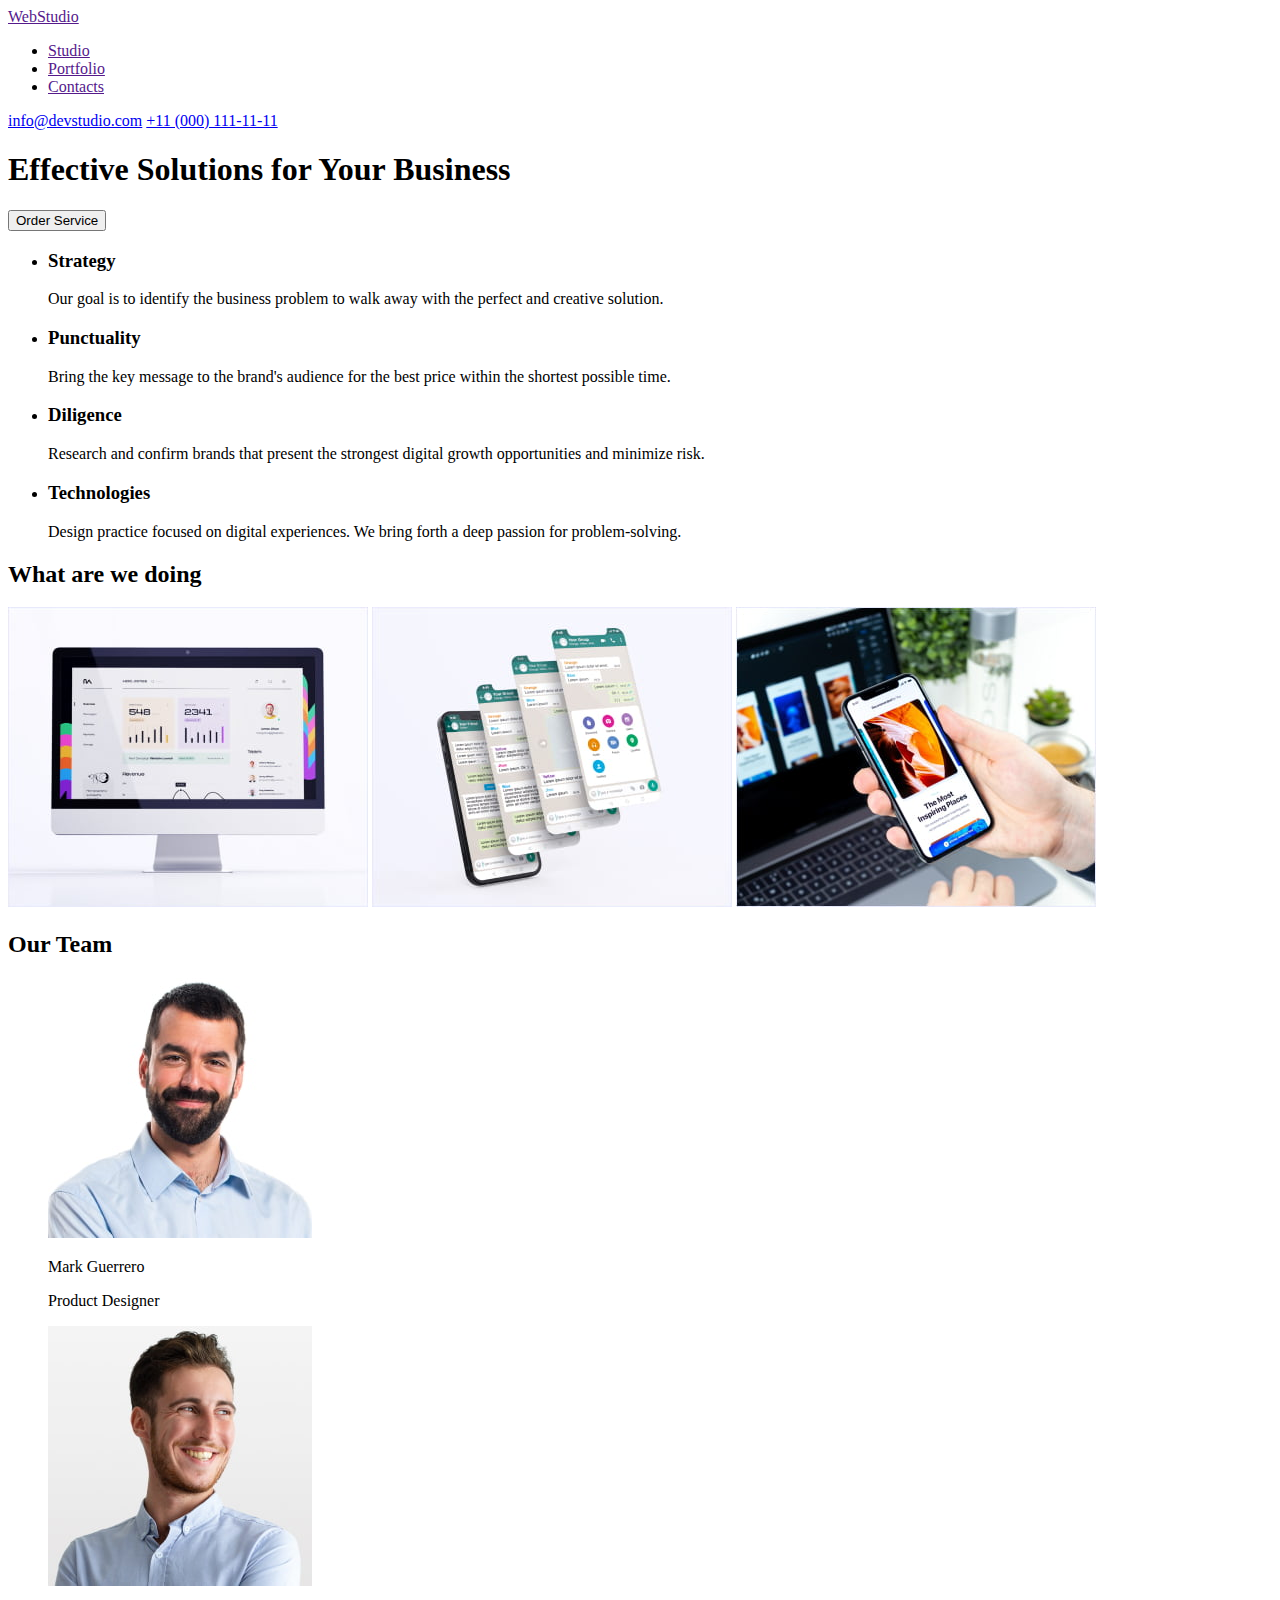
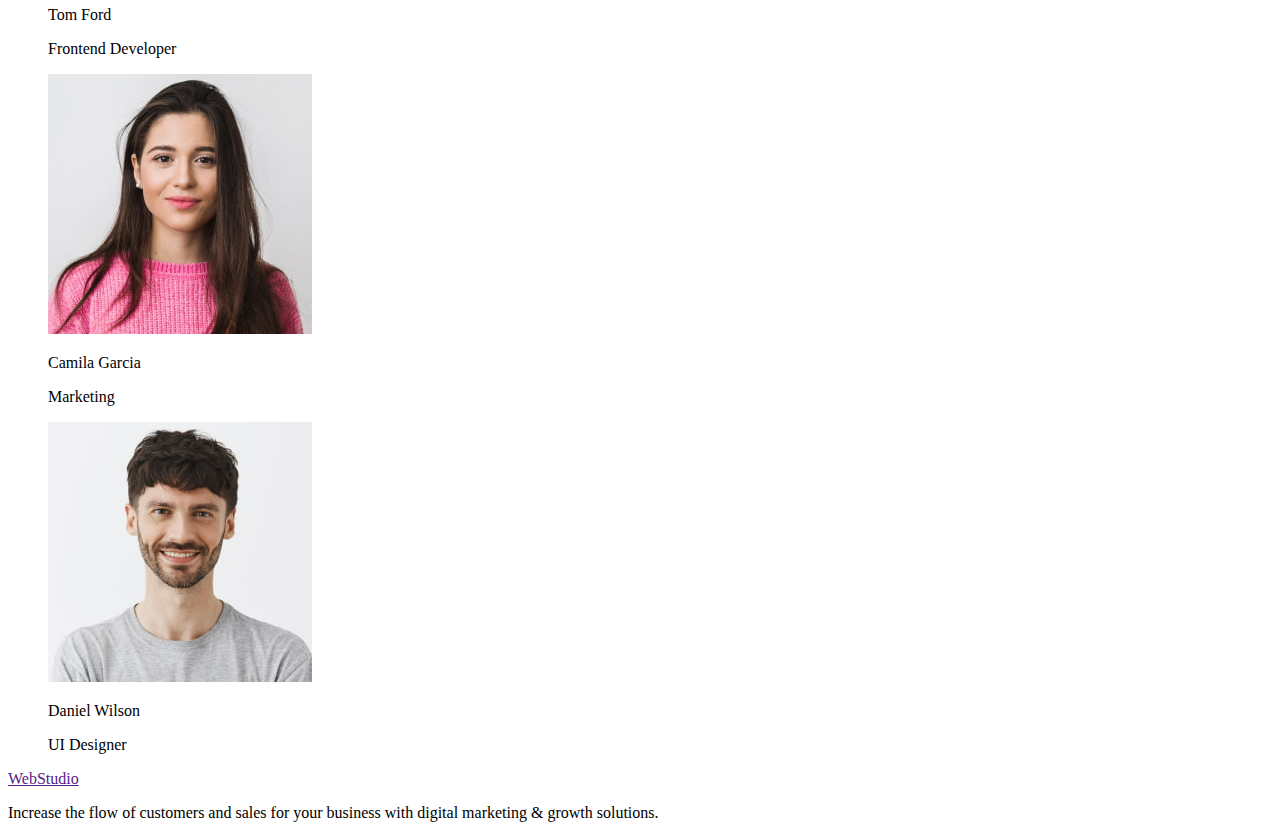
==== index.html @ 4b991c79 "Initial commit" ====
<!DOCTYPE html>
<html lang="en">
  <head>
    <meta charset="UTF-8">
    <meta http-equiv="X-UA-Compatible" content="IE=edge">
    <meta name="viewport" content="width=device-width, initial-scale=1.0">
    <title>WebStudio</title>
  </head>

  <body>
    <!-- header -->
    <header>
      <div>
        <a href="">WebStudio</a>
      </div>
      <nav>
        <ul>
          <li>
            <a href="">Studio</a>
          </li>
          <li>
            <a href="">Portfolio</a>
          </li>
          <li>
            <a href="">Contacts</a>
          </li>
        </ul>
      </nav>

      <!-- contacts -->
      <div>
        <a href="malto:info@devstudio.com">info@devstudio.com</a>
        <a href="tel:+11(000)111-11-11">+11 (000) 111-11-11</a>
      </div>
    </header>

    <!-- hero image-->
    <main>
      <div>
        <h1>Effective Solutions for Your Business</h1>
        <button type="button">Order Service</button>
      </div>

      <!-- professional qualities -->
      <section>
        <ul>
          <li>
            <h3>Strategy</h3>
            <p>
              Our goal is to identify the business problem to walk away with the
              perfect and creative solution.
            </p>
          </li>
          <li>
            <h3>Punctuality</h3>
            <p>
              Bring the key message to the brand's audience for the best price
              within the shortest possible time.
            </p>
          </li>
          <li>
            <h3>Diligence</h3>
            <p>
              Research and confirm brands that present the strongest digital
              growth opportunities and minimize risk.
            </p>
          </li>
          <li>
            <h3>Technologies</h3>
            <p>
              Design practice focused on digital experiences. We bring forth a
              deep passion for problem-solving.
            </p>
          </li>
        </ul>
      </section>

      <!-- What are we doing -->
      <section>
        <h2>What are we doing</h2>
        <img src="./images/computer.jpg" alt="computer" width="360">
        <img src="./images/phone.jpg" alt="phone" width="360">
        <img
          src="./images/compmobl.jpg"
          alt="computer and mobile phone"
          width="360">
        
      </section>

      <!-- Our Team -->
      <section>
        <h2>Our Team</h2>

        <figure>
          <img src="./images/mark.jpg" alt="men" width="264">
          <figcaption>
            <p>Mark Guerrero</p>
            <p>Product Designer</p>
          </figcaption>
        </figure>

        <figure>
          <img src="./images/tom.jpg" alt="men" width="264">
          <figcaption>
            <p>Tom Ford</p>
            <p>Frontend Developer</p>
          </figcaption>
        </figure>

        <figure>
          <img src="./images/camila.jpg" alt="woman" width="264">
          <figcaption>
            <p>Camila Garcia</p>
            <p>Marketing</p>
          </figcaption>
        </figure>

        <figure>
          <img src="./images/daniel.jpg" alt="men" width="264">
          <figcaption>
            <p>Daniel Wilson</p>
            <p>UI Designer</p>
          </figcaption>
        </figure>
      </section>
    </main>

    <!-- footer -->
    <footer>
      <div>
        <div>
          <a href="">WebStudio</a>
        </div>
        <p>
          Increase the flow of customers and sales for your business with
          digital marketing & growth solutions.
        </p>
      </div>
    </footer>
  </body>
</html>
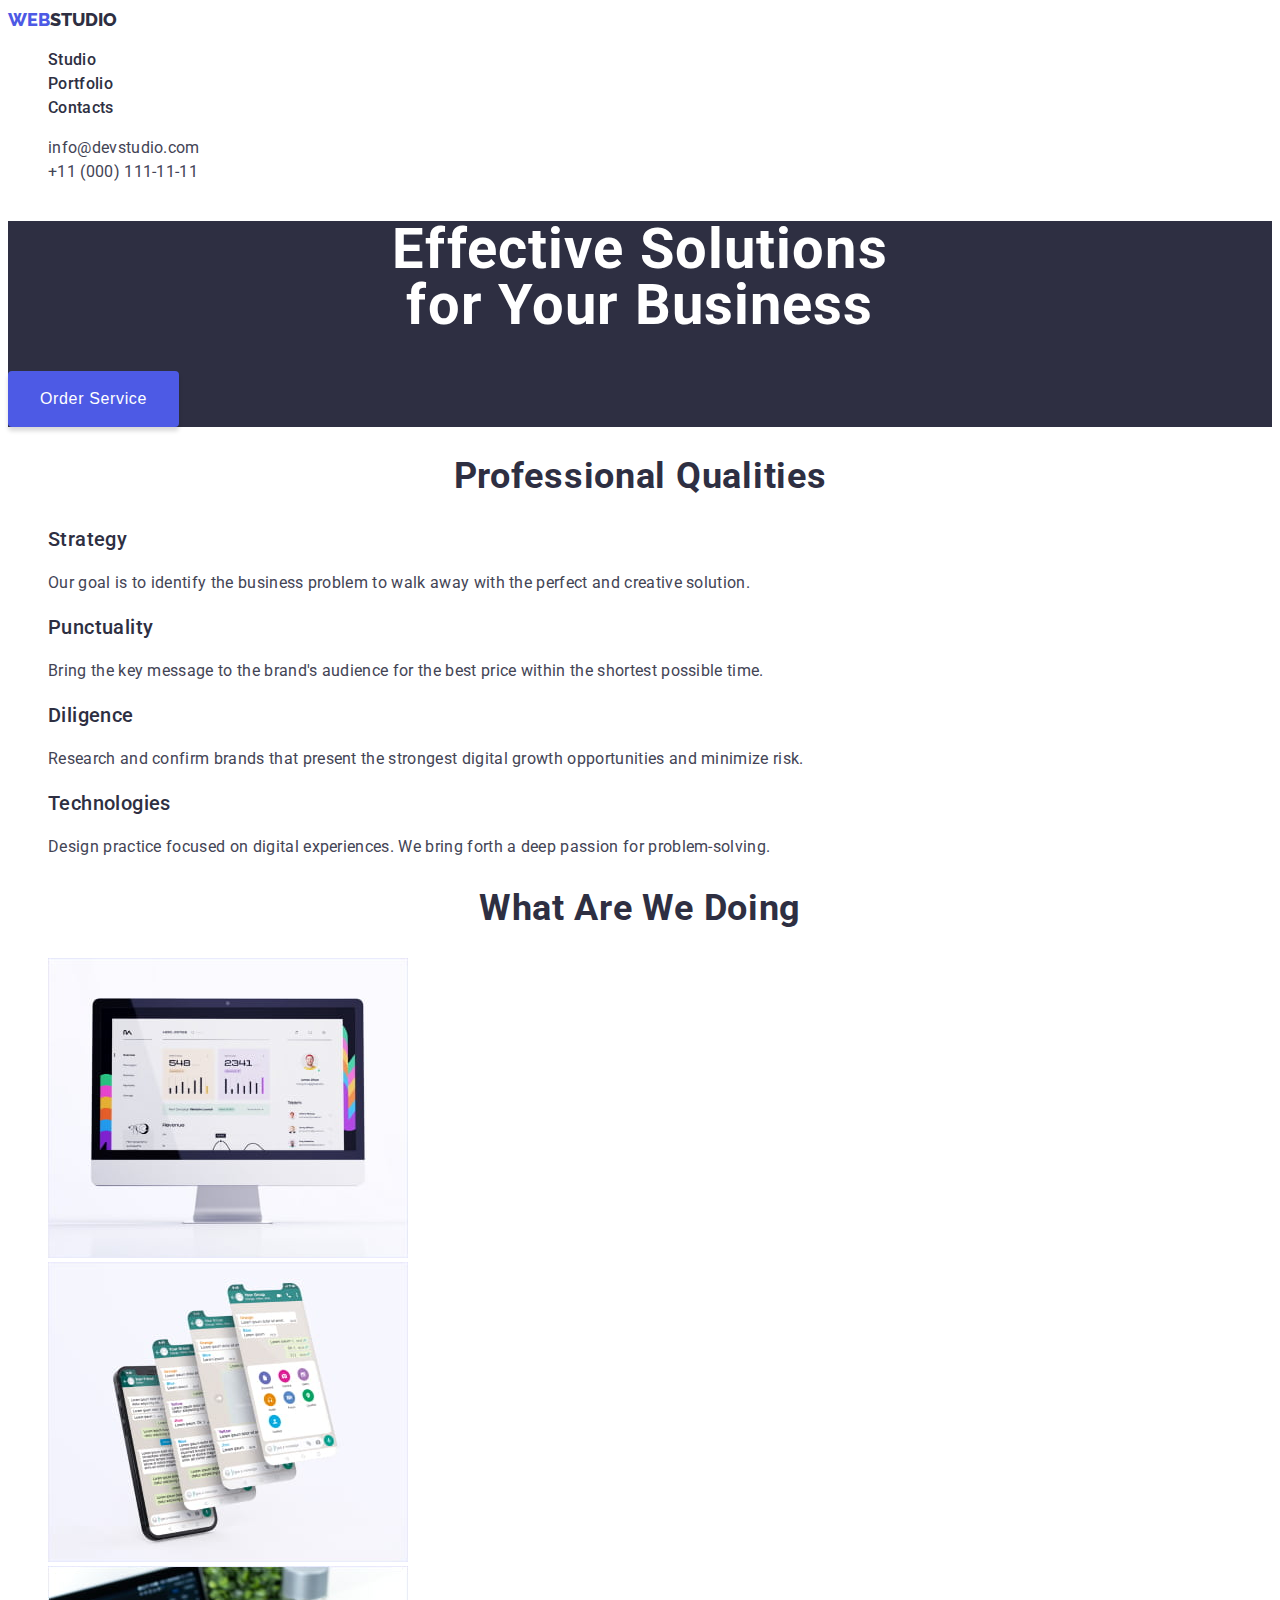
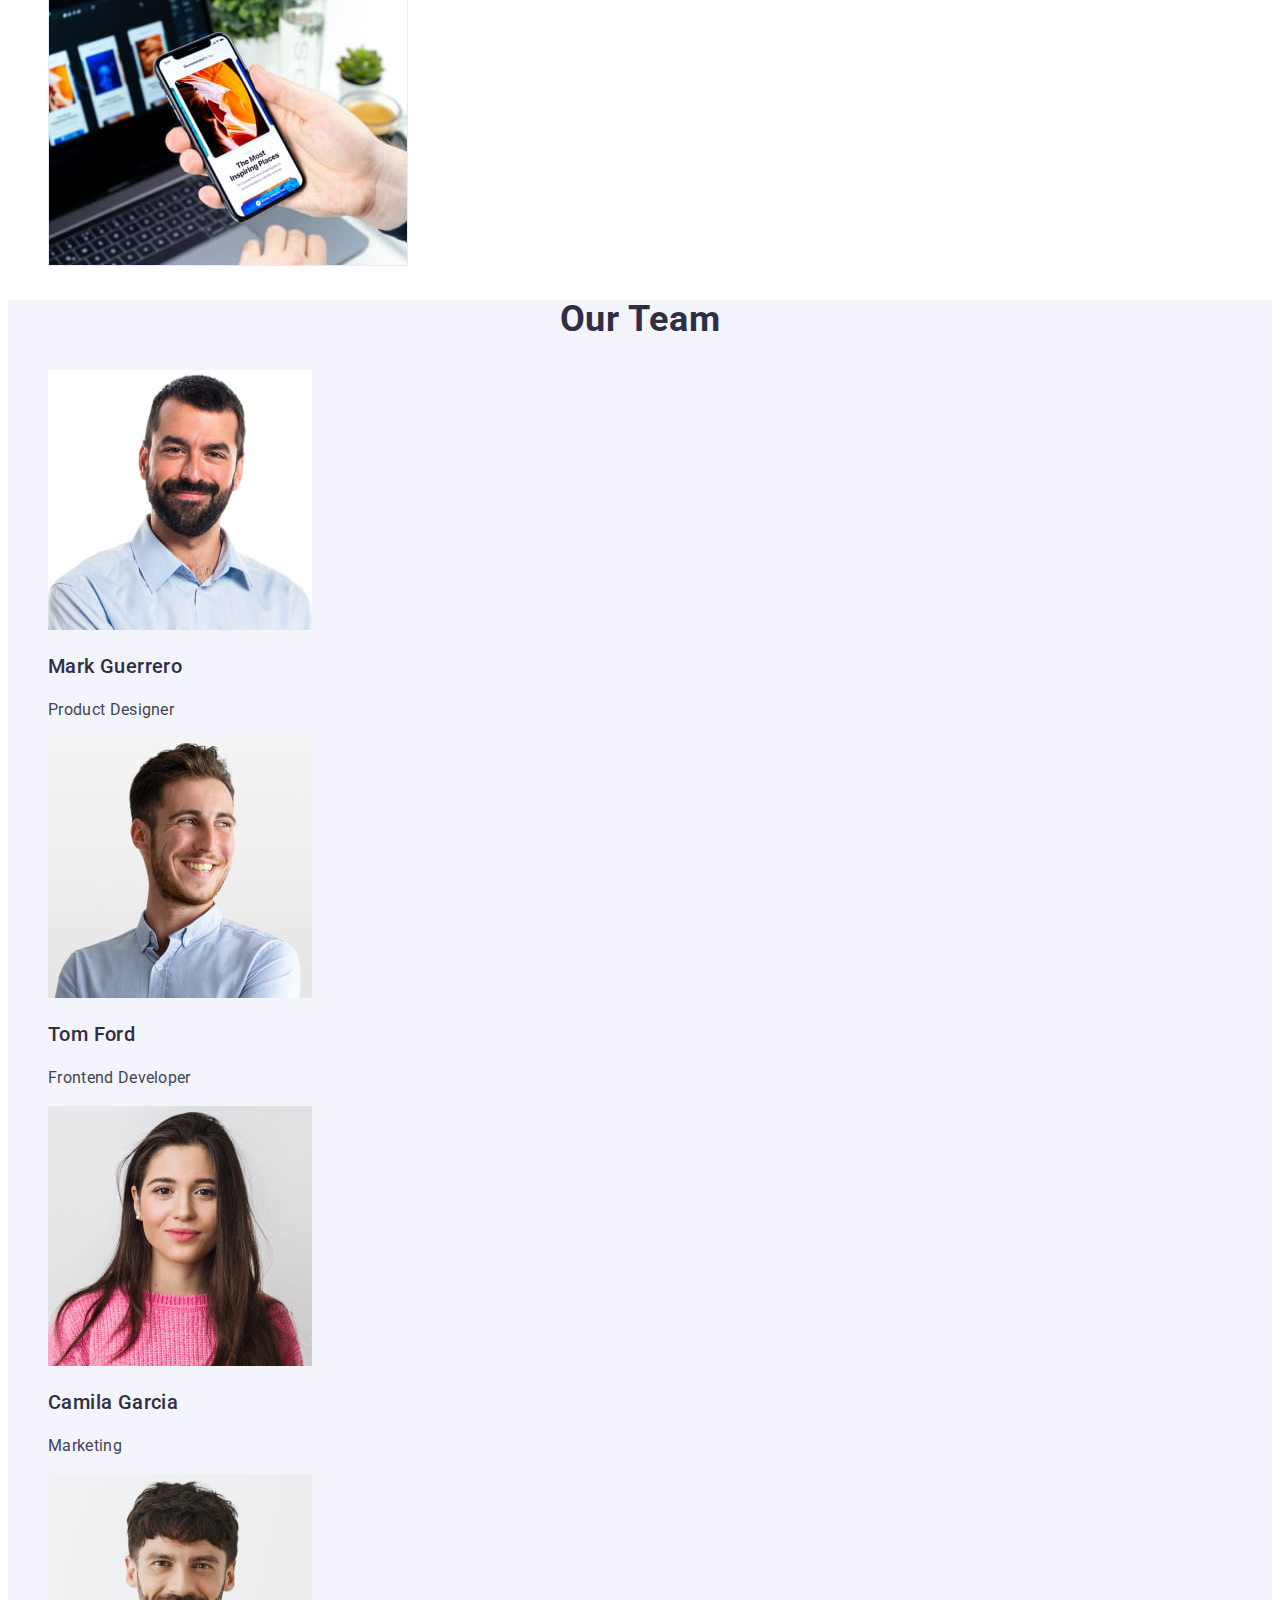
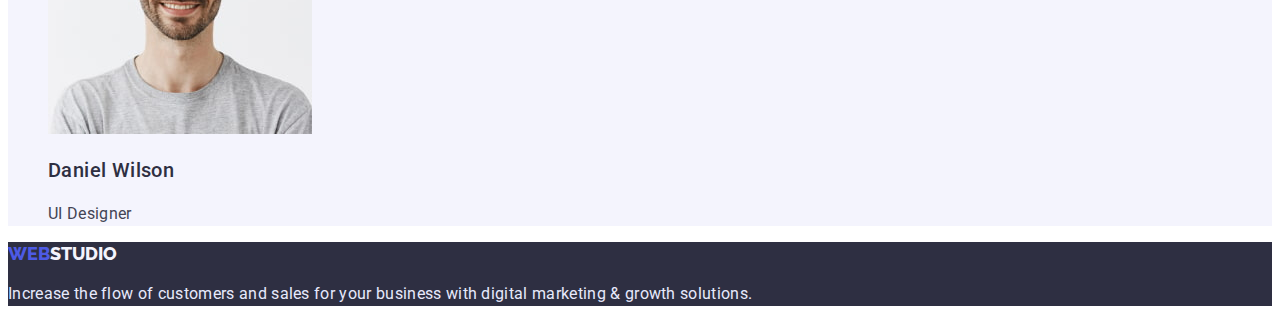
==== commit 6bb1fa66: "created style.css  and portfolio html" ====
--- a/index.html
+++ b/index.html
@@ -1,73 +1,95 @@
 <!DOCTYPE html>
 <html lang="en">
   <head>
-    <meta charset="UTF-8">
-    <meta http-equiv="X-UA-Compatible" content="IE=edge">
-    <meta name="viewport" content="width=device-width, initial-scale=1.0">
+    <meta charset="UTF-8" />
+    <meta http-equiv="X-UA-Compatible" content="IE=edge" />
+    <meta name="viewport" content="width=device-width, initial-scale=1.0" />
+
+    <link rel="preconnect" href="https://fonts.googleapis.com" />
+    <link rel="preconnect" href="https://fonts.gstatic.com" crossorigin />
+    <link
+      href="https://fonts.googleapis.com/css2?family=Montserrat:ital,wght@0,400;0,700;1,400;1,500;1,600;1,700&family=Raleway:wght@400;800&family=Roboto:wght@400;500;700;900&display=swap"
+      rel="stylesheet"
+    />
+
+    <link rel="stylesheet" href="./css/style.css" />
     <title>WebStudio</title>
   </head>
 
   <body>
-    <!-- header -->
-    <header>
-      <div>
-        <a href="">WebStudio</a>
-      </div>
-      <nav>
-        <ul>
-          <li>
-            <a href="">Studio</a>
+    <!-- ======================================== header ==================================== -->
+    <header class="header">
+      <nav class="navigation">
+        <a class="logo-web link" href="./portfolio.html">
+          <span class="logo-web-color">WEB</span>STUDIO</a
+        >
+
+        <ul class="menu list">
+          <li class="menu-item">
+            <a class="menu-link link"href="./index.html">Studio</a>
           </li>
-          <li>
-            <a href="">Portfolio</a>
+          <li class="menu-item">
+            <a class="menu-link link"href="./portfolio.html">Portfolio</a>
           </li>
-          <li>
-            <a href="">Contacts</a>
+          <li class="menu-item">
+            <a class="menu-link link"href="">Contacts</a>
           </li>
         </ul>
       </nav>
 
-      <!-- contacts -->
-      <div>
-        <a href="malto:info@devstudio.com">info@devstudio.com</a>
-        <a href="tel:+11(000)111-11-11">+11 (000) 111-11-11</a>
-      </div>
+      <!-- ======================================= contacts ====================================== -->
+      <ul class="contacts list">
+        <li class="contacts-item">
+          <a class="contacts-link link" href="malto:info@devstudio.com"
+            >info@devstudio.com</a
+          >
+        </li>
+        <li class="contacts-item">
+          <a class="contacts-link link" href="tel:+11(000)111-11-11"
+            >+11 (000) 111-11-11</a
+          >
+        </li>
+      </ul>
     </header>
 
-    <!-- hero image-->
+    <!-- ============================= hero image ========================================  -->
     <main>
-      <div>
-        <h1>Effective Solutions for Your Business</h1>
-        <button type="button">Order Service</button>
-      </div>
+      <section class="hero">
+        <h1 class="hero-title">
+          Effective Solutions <br />
+          for Your Business
+        </h1>
+        <button class="hero-btn" type="button">Order Service</button>
+      </section>
 
-      <!-- professional qualities -->
-      <section>
-        <ul>
-          <li>
-            <h3>Strategy</h3>
-            <p>
+      <!-- =========================== professional qualities ================================= -->
+      <section class="professional-qualities">
+        <h2 class="title">Professional Qualities</h2>
+        <ul class="qualities-list list">
+          <li class="qualities-item">
+            <h3 class="subtitle">Strategy</h3>
+            <p class="description">
               Our goal is to identify the business problem to walk away with the
               perfect and creative solution.
             </p>
           </li>
-          <li>
-            <h3>Punctuality</h3>
-            <p>
+          <li class="qualities-item">
+            <h3 class="subtitle">Punctuality</h3>
+            <p class="description">
               Bring the key message to the brand's audience for the best price
               within the shortest possible time.
             </p>
           </li>
-          <li>
-            <h3>Diligence</h3>
-            <p>
+          <li class="qualities-item">
+            <h3 class="subtitle">Diligence</h3>
+            <p class="description">
               Research and confirm brands that present the strongest digital
               growth opportunities and minimize risk.
             </p>
           </li>
-          <li>
-            <h3>Technologies</h3>
-            <p>
+          <li class="qualities-item">
+            <h3 class="subtitle">Technologies</h3>
+            <p class="description">
               Design practice focused on digital experiences. We bring forth a
               deep passion for problem-solving.
             </p>
@@ -75,63 +97,93 @@
         </ul>
       </section>
 
-      <!-- What are we doing -->
-      <section>
-        <h2>What are we doing</h2>
-        <img src="./images/computer.jpg" alt="computer" width="360">
-        <img src="./images/phone.jpg" alt="phone" width="360">
-        <img
-          src="./images/compmobl.jpg"
-          alt="computer and mobile phone"
-          width="360">
-        
+      <!-- ======================== What are we doing =========================================== -->
+      <section class="doing">
+        <h2 class="title">What are we doing</h2>
+        <ul class="doing-list list">
+          <li class="doing-item">
+            <img
+              class="doing-img"
+              src="./images/computer.jpg"
+              alt="computer"
+              width="360"
+            />
+          </li>
+          <li class="doing-item">
+            <img
+              class="doing-img"
+              src="./images/phone.jpg"
+              alt="phone"
+              width="360"
+            />
+          </li>
+          <li class="doing-item">
+            <img
+              class="doing-img"
+              src="./images/compmobl.jpg"
+              alt="computer and mobile phone"
+              width="360"
+            />
+          </li>
+        </ul>
       </section>
 
-      <!-- Our Team -->
-      <section>
-        <h2>Our Team</h2>
+      <!-- ============================= Our Team ========================================= -->
+      <section class="team">
+        <h2 class="title">Our Team</h2>
 
-        <figure>
-          <img src="./images/mark.jpg" alt="men" width="264">
-          <figcaption>
-            <p>Mark Guerrero</p>
-            <p>Product Designer</p>
-          </figcaption>
-        </figure>
-
-        <figure>
-          <img src="./images/tom.jpg" alt="men" width="264">
-          <figcaption>
-            <p>Tom Ford</p>
-            <p>Frontend Developer</p>
-          </figcaption>
-        </figure>
-
-        <figure>
-          <img src="./images/camila.jpg" alt="woman" width="264">
-          <figcaption>
-            <p>Camila Garcia</p>
-            <p>Marketing</p>
-          </figcaption>
-        </figure>
-
-        <figure>
-          <img src="./images/daniel.jpg" alt="men" width="264">
-          <figcaption>
-            <p>Daniel Wilson</p>
-            <p>UI Designer</p>
-          </figcaption>
-        </figure>
+        <ul class="team-list list">
+          <li class="team-item">
+            <img
+              class="team-img"
+              src="./images/mark.jpg"
+              alt="men"
+              width="264"
+            />
+            <h3 class="subtitle">Mark Guerrero</h3>
+            <p class="description">Product Designer</p>
+          </li>
+          <li class="team-item">
+            <img
+              class="team-img"
+              src="./images/tom.jpg"
+              alt="men"
+              width="264"
+            />
+            <h3 class="subtitle">Tom Ford</h3>
+            <p class="description">Frontend Developer</p>
+          </li>
+          <li class="team-item">
+            <img
+              class="team-img"
+              src="./images/camila.jpg"
+              alt="woman"
+              width="264"
+            />
+            <h3 class="subtitle">Camila Garcia</h3>
+            <p class="description">Marketing</p>
+          </li>
+          <li class="team-item">
+            <img
+              class="team-img"
+              src="./images/daniel.jpg"
+              alt="men"
+              width="264"
+            />
+            <h3 class="subtitle">Daniel Wilson</h3>
+            <p class="description">UI Designer</p>
+          </li>
+        </ul>
       </section>
     </main>
 
-    <!-- footer -->
-    <footer>
-      <div>
-        <div>
-          <a href="">WebStudio</a>
-        </div>
-        <p>
+    <!-- =========================================== footer ======================================= -->
+    <footer class="footer">
+      <div class="container-footer">
+        <a class="logo-footer link" href="./portfolio.html"
+          ><span class="logo-footer-color">WEB</span>STUDIO</a>
+          
+        <p class="description-footer">
           Increase the flow of customers and sales for your business with
           digital marketing & growth solutions.
         </p>
--- a/css/style.css
+++ b/css/style.css
@@ -0,0 +1,206 @@
+:root {
+  --primary-color: #2e2f42;
+  --secondary-color: #4d5ae5;
+  --selected-color: #f4f4fd;
+  --accented-color:#fff;
+}
+
+body {
+  color: var(--primary-color);
+  font-family: "Roboto", sans-serif;
+}
+
+.link {
+  text-decoration: none;
+}
+
+.list {
+  list-style: none;
+}
+
+/*  ========================= logo ================ */
+.logo-web {
+  font-family: "Raleway";
+  font-style: normal;
+  font-weight: 800;
+  font-size: 18px;
+  line-height: 1.33;
+  color: var(--primary-color);
+}
+
+.logo-web-color {
+  color: var(--secondary-color);
+}
+
+.logo-web-color:hover,
+.logo-web-color:focus {
+  color: var(--primary-color);
+  transition: all 0.35s ease;
+}
+.logo-web:hover,
+.logo-web:focus {
+  color: var(--secondary-color);
+  transition: all 0.35s ease;
+}
+
+/* ===================== nav menu ====================== */
+
+.menu-link {
+  font-weight: 500;
+  font-size: 16px;
+  line-height: 1.5;
+  letter-spacing: 0.02em;
+  color: var(--primary-color);
+}
+
+.menu-link:hover,
+.menu-link:focus {
+  color: var(--secondary-color);
+  transition: all 0.35s ease;
+}
+
+/*  =================== contacts ======================= */
+.contacts-link {
+  font-weight: 400;
+  font-size: 16px;
+  line-height: 1.5;
+  letter-spacing: 0.02em;
+  color: #434455;
+}
+
+.contacts-link:hover,
+.contacts-link:focus {
+  color: var(--secondary-color);
+  transition: all 0.35s ease;
+}
+
+/* ======================= hero  image =========================== */
+
+.hero {
+  background-color: var(--primary-color);
+}
+
+.hero-title {
+  font-weight: 700;
+  font-size: 56px;
+  line-height: 1;
+  text-align: center;
+  letter-spacing: 0.02em;
+  color:var(--accented-color);
+}
+
+.hero-btn {
+  font-weight: 500;
+  font-size: 16px;
+  line-height: 1.5;
+  letter-spacing: 0.04em;
+  color:var(--accented-color);
+  background-color: var(--secondary-color);
+  box-shadow: 0px 4px 4px rgba(0, 0, 0, 0.15);
+  border-radius: 4px;
+  padding: 16px 32px;
+  border: none;
+  cursor: pointer;
+}
+
+.hero-btn:hover,
+.hero-btn:focus {
+  background-color: #404bbf;
+  transition: all 0.35s ease;
+}
+
+/* ====================== professional qualities ======================  */
+
+.title {
+  font-weight: 700;
+  font-size: 36px;
+  line-height: 1.11;
+  text-align: center;
+  letter-spacing: 0.02em;
+  text-transform: capitalize;
+}
+
+.subtitle {
+  font-weight: 500;
+  font-size: 20px;
+  line-height: 1.2;
+  letter-spacing: 0.02em;
+}
+
+.description {
+  font-weight: 400;
+  font-size: 16px;
+  line-height: 1.5;
+  letter-spacing: 0.02em;
+  color: #434455;
+}
+
+/* ======================= Our Team ======================================= */
+.team {
+  background-color: var(--selected-color);
+}
+
+/* ================================== footer =================================== */
+
+.footer {
+  background-color: var(--primary-color);
+}
+
+.logo-footer {
+  font-family: "Raleway";
+  font-style: normal;
+  font-weight: 800;
+  font-size: 18px;
+  line-height: 1.33;
+  color: var(--selected-color);
+}
+
+.logo-footer-color {
+  color: var(--secondary-color);
+}
+
+.color-logo-studio {
+  color: var(--selected-color);
+}
+
+.logo-footer-color:hover,
+.logo-footer-color:focus {
+  transition: all 0.35s ease;
+  color: var(--selected-color);
+}
+
+.logo-footer:hover,
+.logo-footer:focus {
+  transition: all 0.35s ease;
+  color: var(--secondary-color);
+}
+
+.description-footer {
+  font-style: normal;
+  font-weight: 400;
+  font-size: 16px;
+  line-height: 1.5;
+  letter-spacing: 0.02em;
+  color: #e7e9fc;
+}
+
+/* ======================================== portfolio style ============================ */
+.portfolio-item-btn {
+  padding: 12px 24px;
+  background-color: var(--selected-color);
+  border: 1px solid #e7e9fc;
+  border-radius: 4px;
+  font-weight: 500;
+  font-size: 16px;
+  line-height: 1.5;
+  letter-spacing: 0.04em;
+  color: var(--secondary-color);
+  cursor: pointer;
+}
+
+.portfolio-item-btn:hover,
+.portfolio-item-btn:focus {
+  background-color: var(--secondary-color);
+  color:var(--accented-color);
+  transition: all 0.35s ease;
+}
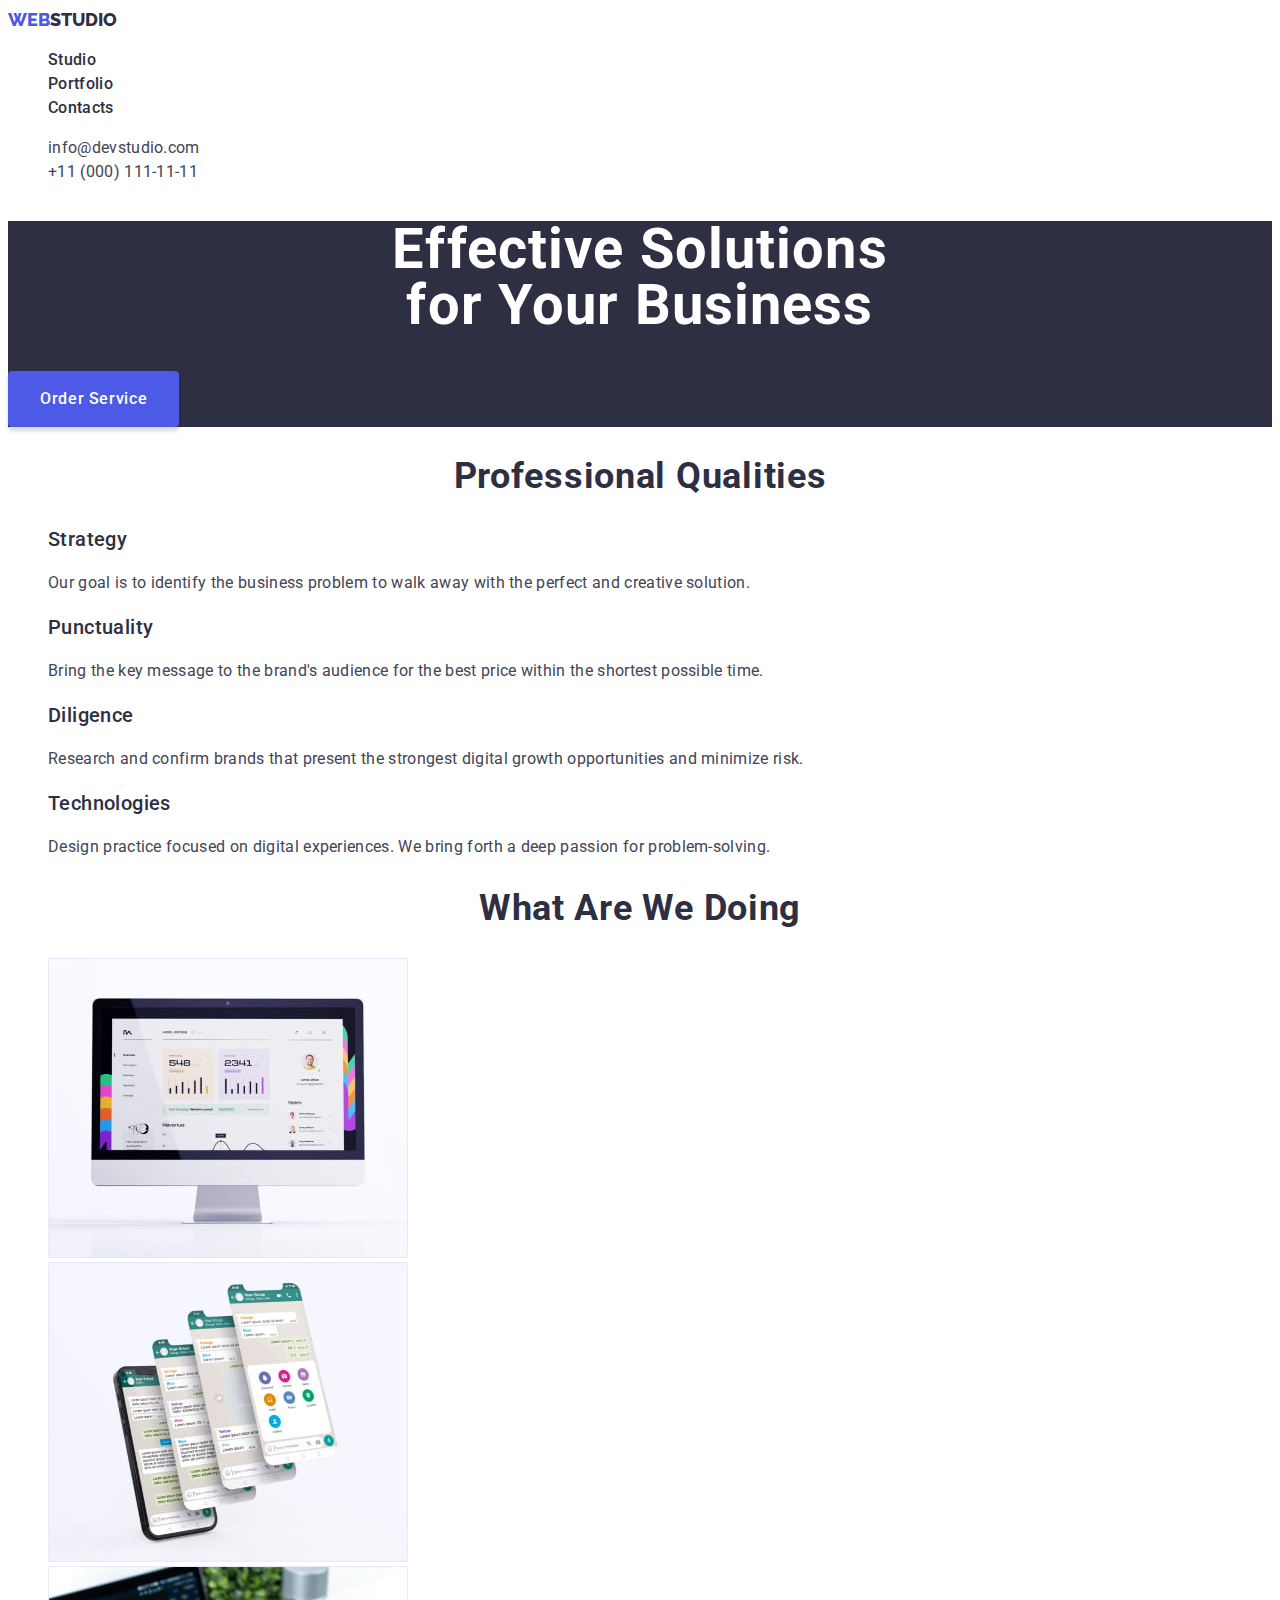
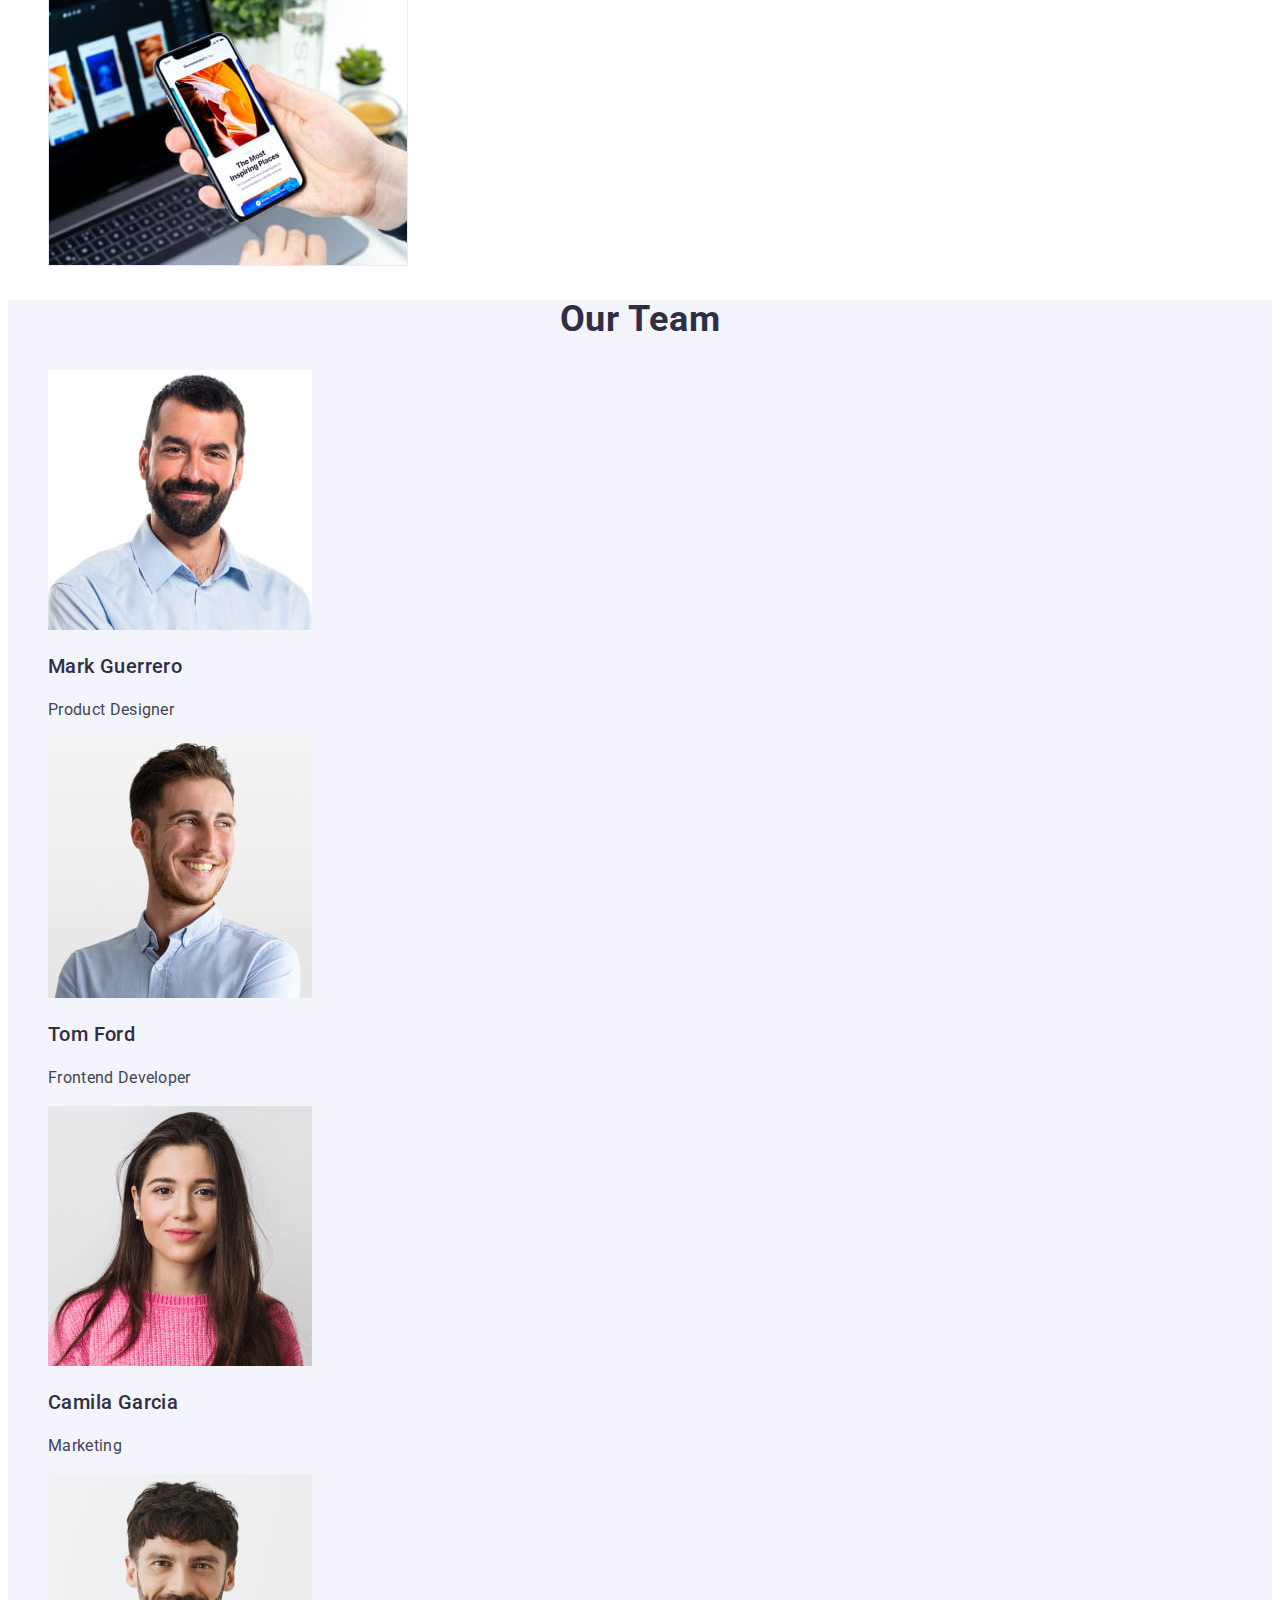
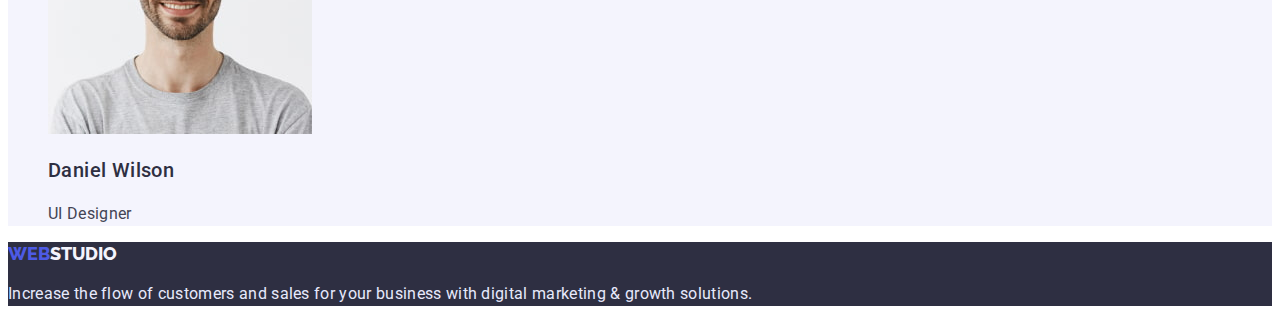
==== commit 16db3bd2: "update files" ====
--- a/index.html
+++ b/index.html
@@ -8,7 +8,7 @@
     <link rel="preconnect" href="https://fonts.googleapis.com" />
     <link rel="preconnect" href="https://fonts.gstatic.com" crossorigin />
     <link
-      href="https://fonts.googleapis.com/css2?family=Montserrat:ital,wght@0,400;0,700;1,400;1,500;1,600;1,700&family=Raleway:wght@400;800&family=Roboto:wght@400;500;700;900&display=swap"
+      href="https://fonts.googleapis.com/css2?family=Raleway:wght@800&family=Roboto:wght@400;500;700;900&display=swap"
       rel="stylesheet"
     />
 
@@ -26,13 +26,13 @@
 
         <ul class="menu list">
           <li class="menu-item">
-            <a class="menu-link link"href="./index.html">Studio</a>
+            <a class="menu-link link" href="./index.html">Studio</a>
           </li>
           <li class="menu-item">
-            <a class="menu-link link"href="./portfolio.html">Portfolio</a>
+            <a class="menu-link link" href="./portfolio.html">Portfolio</a>
           </li>
           <li class="menu-item">
-            <a class="menu-link link"href="">Contacts</a>
+            <a class="menu-link link" href="">Contacts</a>
           </li>
         </ul>
       </nav>
@@ -181,8 +181,9 @@
     <footer class="footer">
       <div class="container-footer">
         <a class="logo-footer link" href="./portfolio.html"
-          ><span class="logo-footer-color">WEB</span>STUDIO</a>
-          
+          ><span class="logo-footer-color">WEB</span>STUDIO</a
+        >
+
         <p class="description-footer">
           Increase the flow of customers and sales for your business with
           digital marketing & growth solutions.
--- a/css/style.css
+++ b/css/style.css
@@ -3,6 +3,9 @@
   --secondary-color: #4d5ae5;
   --selected-color: #f4f4fd;
   --accented-color:#fff;
+  --lucid-color:#e7e9fc;
+  --filler-color:#434455;
+  --change-color:#404bbf;
 }
 
 body {
@@ -61,11 +64,10 @@
 
 /*  =================== contacts ======================= */
 .contacts-link {
-  font-weight: 400;
-  font-size: 16px;
-  line-height: 1.5;
-  letter-spacing: 0.02em;
-  color: #434455;
+  font-size: 16px;
+  line-height: 1.5;
+  letter-spacing: 0.02em;
+  color:var(--filler-color);
 }
 
 .contacts-link:hover,
@@ -90,6 +92,7 @@
 }
 
 .hero-btn {
+  font-family: inherit;
   font-weight: 500;
   font-size: 16px;
   line-height: 1.5;
@@ -105,7 +108,7 @@
 
 .hero-btn:hover,
 .hero-btn:focus {
-  background-color: #404bbf;
+  background-color:var(--change-color);
   transition: all 0.35s ease;
 }
 
@@ -132,7 +135,7 @@
   font-size: 16px;
   line-height: 1.5;
   letter-spacing: 0.02em;
-  color: #434455;
+  color:var(--filler-color);
 }
 
 /* ======================= Our Team ======================================= */
@@ -148,7 +151,6 @@
 
 .logo-footer {
   font-family: "Raleway";
-  font-style: normal;
   font-weight: 800;
   font-size: 18px;
   line-height: 1.33;
@@ -181,14 +183,24 @@
   font-size: 16px;
   line-height: 1.5;
   letter-spacing: 0.02em;
-  color: #e7e9fc;
+  color:var(--lucid-color);
 }
 
 /* ======================================== portfolio style ============================ */
+
+.portfolio-title {
+  font-weight: 700;
+  font-size: 46px;
+  line-height: 1;
+  text-align: center;
+  letter-spacing: 0.02em;
+}
+
 .portfolio-item-btn {
+  font-family: inherit;
   padding: 12px 24px;
   background-color: var(--selected-color);
-  border: 1px solid #e7e9fc;
+  border: 1px solid var(--lucid-color);
   border-radius: 4px;
   font-weight: 500;
   font-size: 16px;
